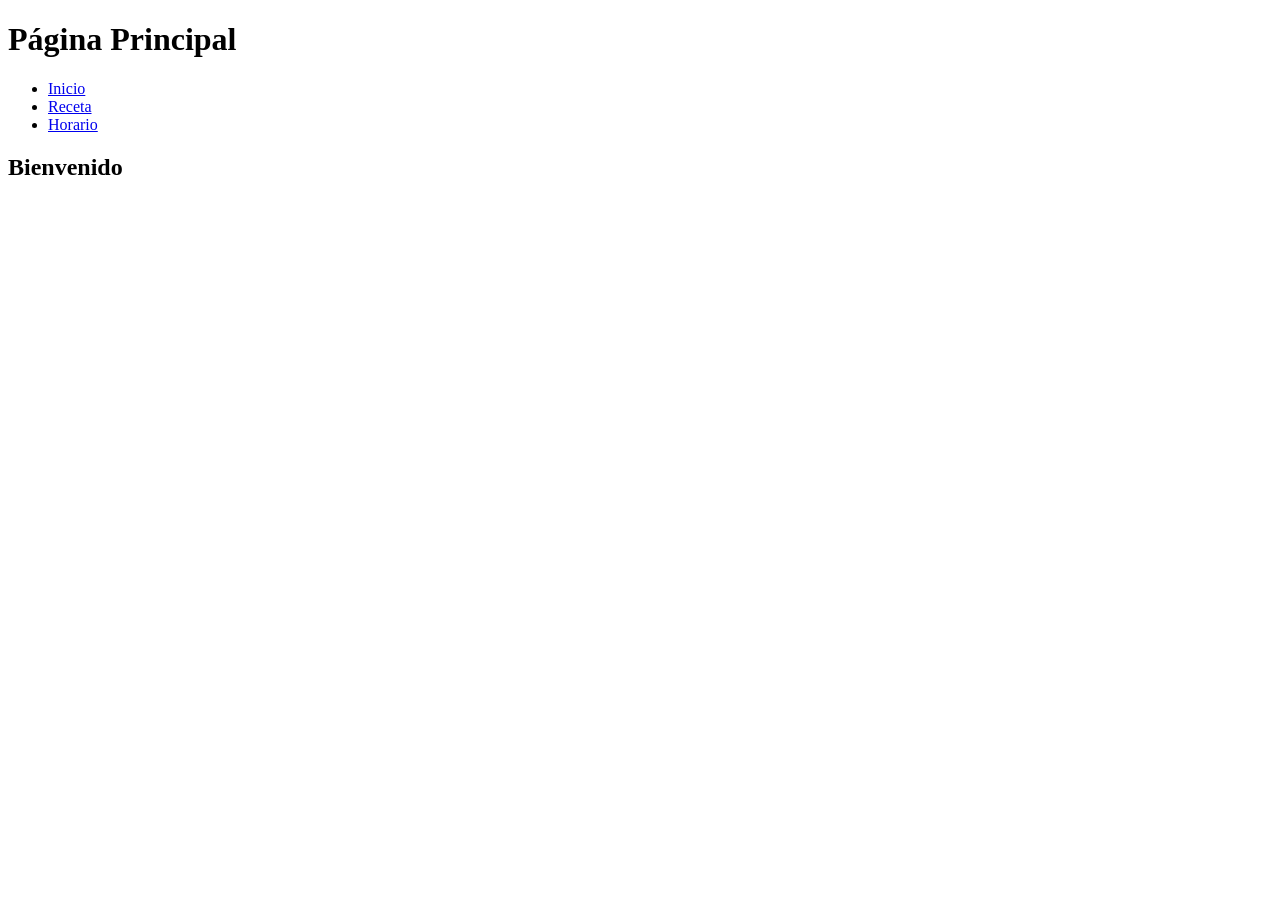
==== index.html @ e41a16ee "Add files via upload" ====
<!DOCTYPE html>
<html lang="es">
<head>
    <meta charset="UTF-8">
    <meta name="viewport" content="width=device-width, initial-scale=1.0">
    <title>Página principal</title>
    <link rel="stylesheet" href="style.css">
</head>
<body>
    <header>
        <h1>Página Principal</h1>
        <nav>
            <ul>
                <li><a href="index.html">Inicio</a></li>
                <li><a href="receta.html">Receta</a></li>
                <li><a href="horario.html">Horario</a></li>
            </ul>
        </nav>
    </header>

    <main>
        <h2>Bienvenido</h2>
        
    </main>

</body>
</html>
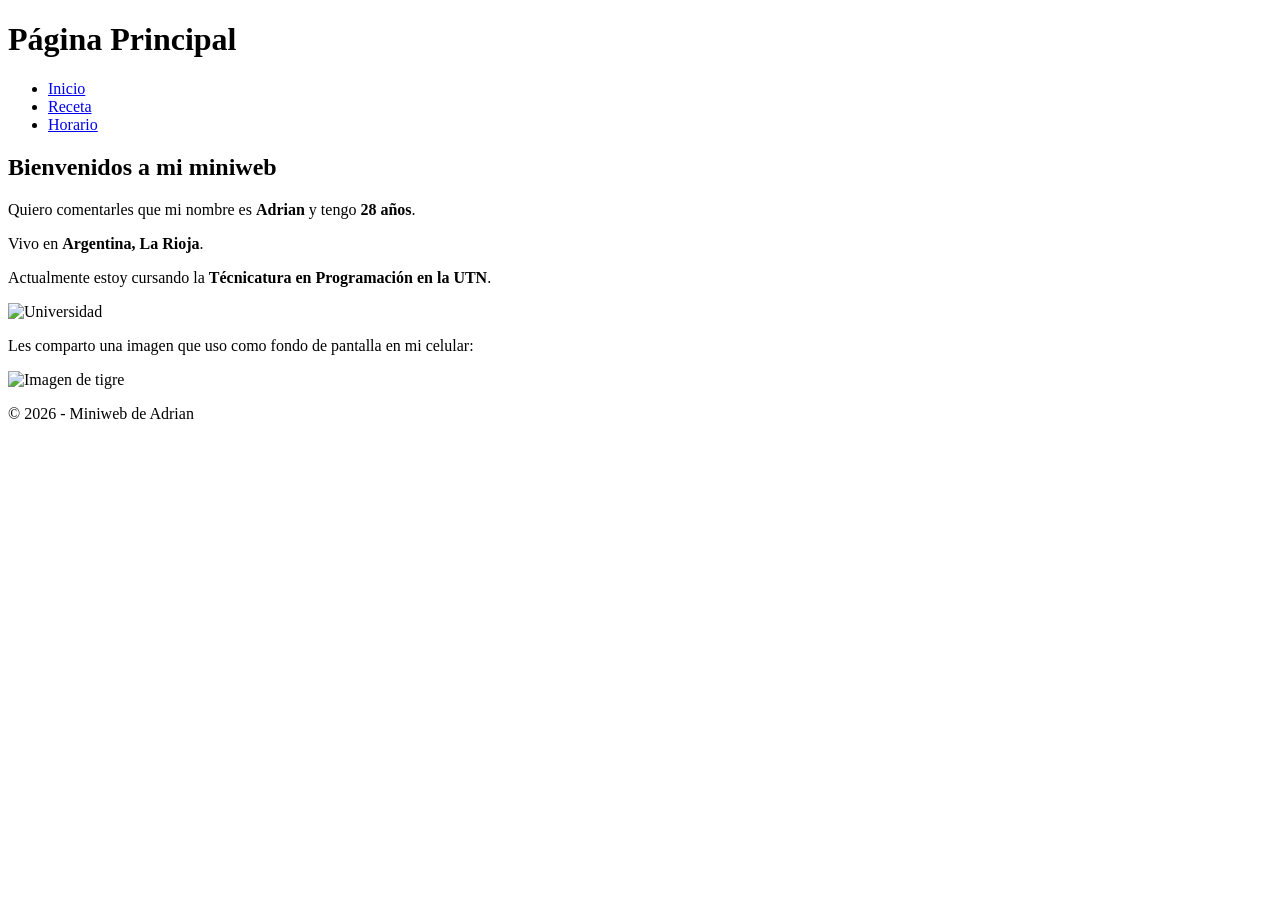
==== commit 2b82c2f7: "index.html Added personal information and images to the main page." ====
--- a/index.html
+++ b/index.html
@@ -17,11 +17,23 @@
             </ul>
         </nav>
     </header>
+    <main>
+        <h2>Bienvenidos a mi miniweb</h2>
+        <p>Quiero comentarles que mi nombre es <strong>Adrian</strong> y tengo <strong>28 años</strong>.</p>
+        <p>Vivo en <strong>Argentina, La Rioja</strong>.</p>
+        
+        <p>Actualmente estoy cursando la <strong>Técnicatura en Programación en la UTN</strong>.</p>
+                <!-- Imagen de la UTNk -->
+        <img src="1.jpg" alt="Universidad">
+        <p>Les comparto una imagen que uso como fondo de pantalla en mi celular:</p>
 
-    <main>
-        <h2>Bienvenido</h2>
-        
+        <!-- Imagen desde el link -->
+        <img src="https://static.vecteezy.com/system/resources/thumbnails/049/671/166/small/tiger-amazing-background-hd-wallpaper-photo.jpeg"
+             alt="Imagen de tigre"
+             width="600">
     </main>
-
+    <footer>
+        <p>&copy; 2026 - Miniweb de Adrian</p>
+    </footer>
 </body>
-</html>+</html>
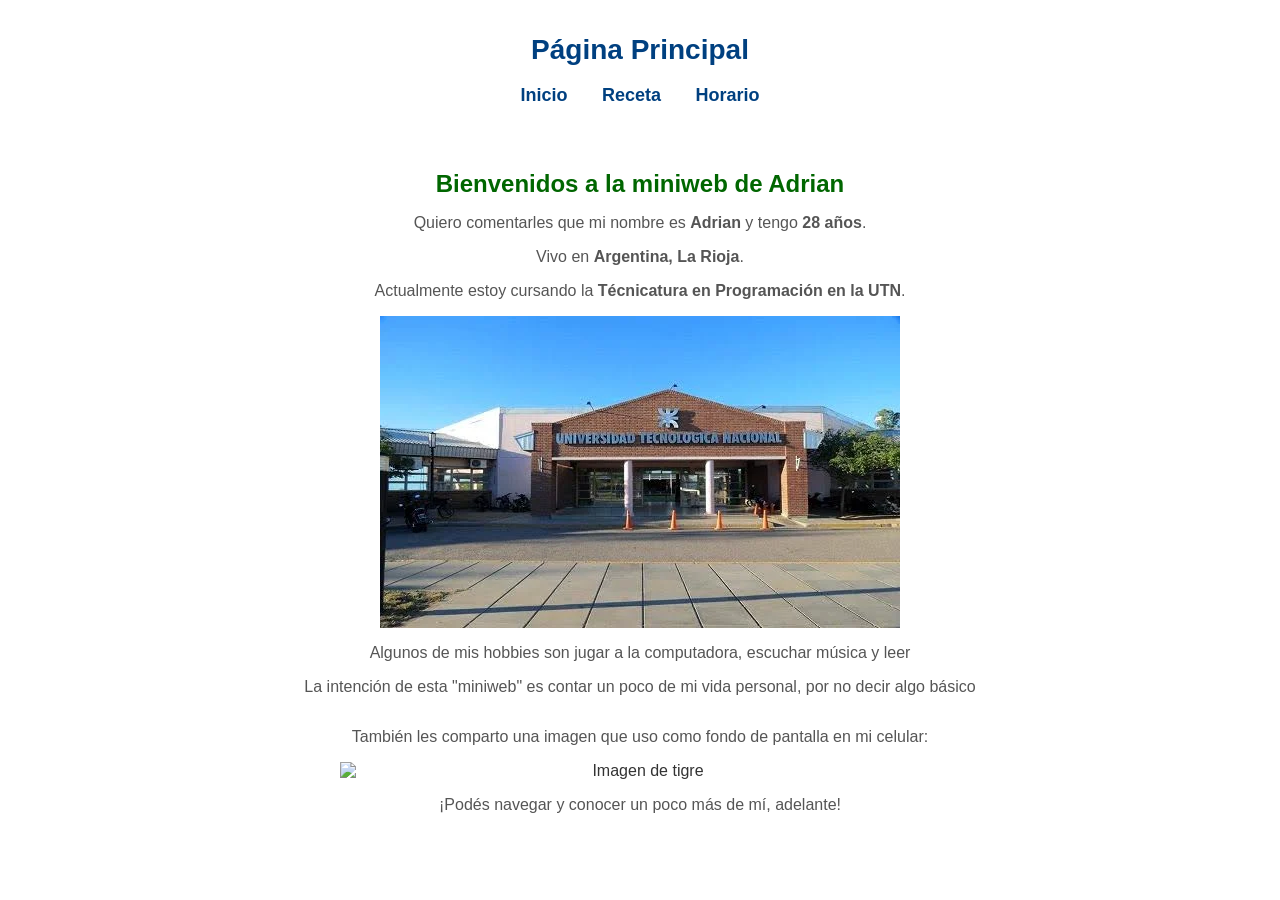
==== commit a107016c: "Revise index.html with personal information and hobbies Updated content and structure of the index.h" ====
--- a/index.html
+++ b/index.html
@@ -18,22 +18,27 @@
         </nav>
     </header>
     <main>
-        <h2>Bienvenidos a mi miniweb</h2>
+        <h2>Bienvenidos a la miniweb de Adrian</h2>
         <p>Quiero comentarles que mi nombre es <strong>Adrian</strong> y tengo <strong>28 años</strong>.</p>
         <p>Vivo en <strong>Argentina, La Rioja</strong>.</p>
         
         <p>Actualmente estoy cursando la <strong>Técnicatura en Programación en la UTN</strong>.</p>
                 <!-- Imagen de la UTNk -->
         <img src="1.jpg" alt="Universidad">
-        <p>Les comparto una imagen que uso como fondo de pantalla en mi celular:</p>
+        <p> Algunos de mis hobbies son jugar a la computadora, escuchar música y leer
+            <p>La intención de esta "miniweb" es contar un poco de mi vida personal, por no decir algo básico</p>
+        </p>
+      
+            <img src="" alt="">
+        <p>También les comparto una imagen que uso como fondo de pantalla en mi celular:</p>
 
         <!-- Imagen desde el link -->
         <img src="https://static.vecteezy.com/system/resources/thumbnails/049/671/166/small/tiger-amazing-background-hd-wallpaper-photo.jpeg"
              alt="Imagen de tigre"
              width="600">
+        <p>¡Podés navegar y conocer un poco más de mí, adelante!</p>
     </main>
-    <footer>
-        <p>&copy; 2026 - Miniweb de Adrian</p>
-    </footer>
+
 </body>
+
 </html>
--- a/style.css
+++ b/style.css
@@ -0,0 +1,119 @@
+/* Tipografía general */
+body {
+    font-family: Arial, sans-serif;
+    color: #333;
+    margin: 0;
+    padding: 0;
+}
+
+/* Encabezado */
+header {
+    text-align: center;
+    padding: 15px;
+}
+header h1 {
+    color: #004080;
+    font-size: 28px;
+}
+
+/* Menú de navegación */
+nav ul {
+    list-style: none;
+    padding: 0;
+    margin: 10px 0;
+}
+
+nav ul li {
+    display: inline-block;
+    margin: 0 15px;
+}
+
+nav ul li a {
+    color: #004080;
+    text-decoration: none;
+    font-size: 18px;
+    font-weight: bold;
+}
+
+nav ul li a:hover {
+    color: #ff0000;
+}
+
+/* Contenido principal centrado */
+main {
+    text-align: center;
+    padding: 20px;
+}
+
+main h2 {
+    color: #006600;
+    font-size: 24px;
+    margin-bottom: 10px;
+}
+
+main h3 {
+    color: #004080;
+    font-size: 20px;
+    margin-top: 20px;
+}
+
+main p {
+    font-size: 16px;
+    color: #555;
+}
+
+/* Imágenes centradas */
+main img {
+    display: block;
+    margin: 15px auto;
+}
+
+/* Estilos para listas de receta */
+main ul {
+    list-style-type: square;
+    text-align: left;
+    margin: 0 auto;
+    width: 60%;
+    padding: 10px;
+}
+
+main ol {
+    text-align: left;
+    margin: 0 auto;
+    width: 70%;
+    padding: 10px;
+}
+
+main li {
+    margin-bottom: 5px;
+    line-height: 1.5;
+}
+
+/* Estilos para tablas de horario */
+table {
+    width: 90%;
+    border-collapse: collapse;
+    margin: 20px auto;
+    text-align: center;
+}
+
+th {
+    background-color: #004080;
+    color: white;
+    padding: 10px;
+    border: 1px solid #333;
+}
+
+td {
+    border: 1px solid #333;
+    padding: 8px;
+    color: #222;
+}
+
+/* Pie de página */
+footer {
+    text-align: center;
+    padding: 10px;
+    font-size: 14px;
+    color: #666;
+}
